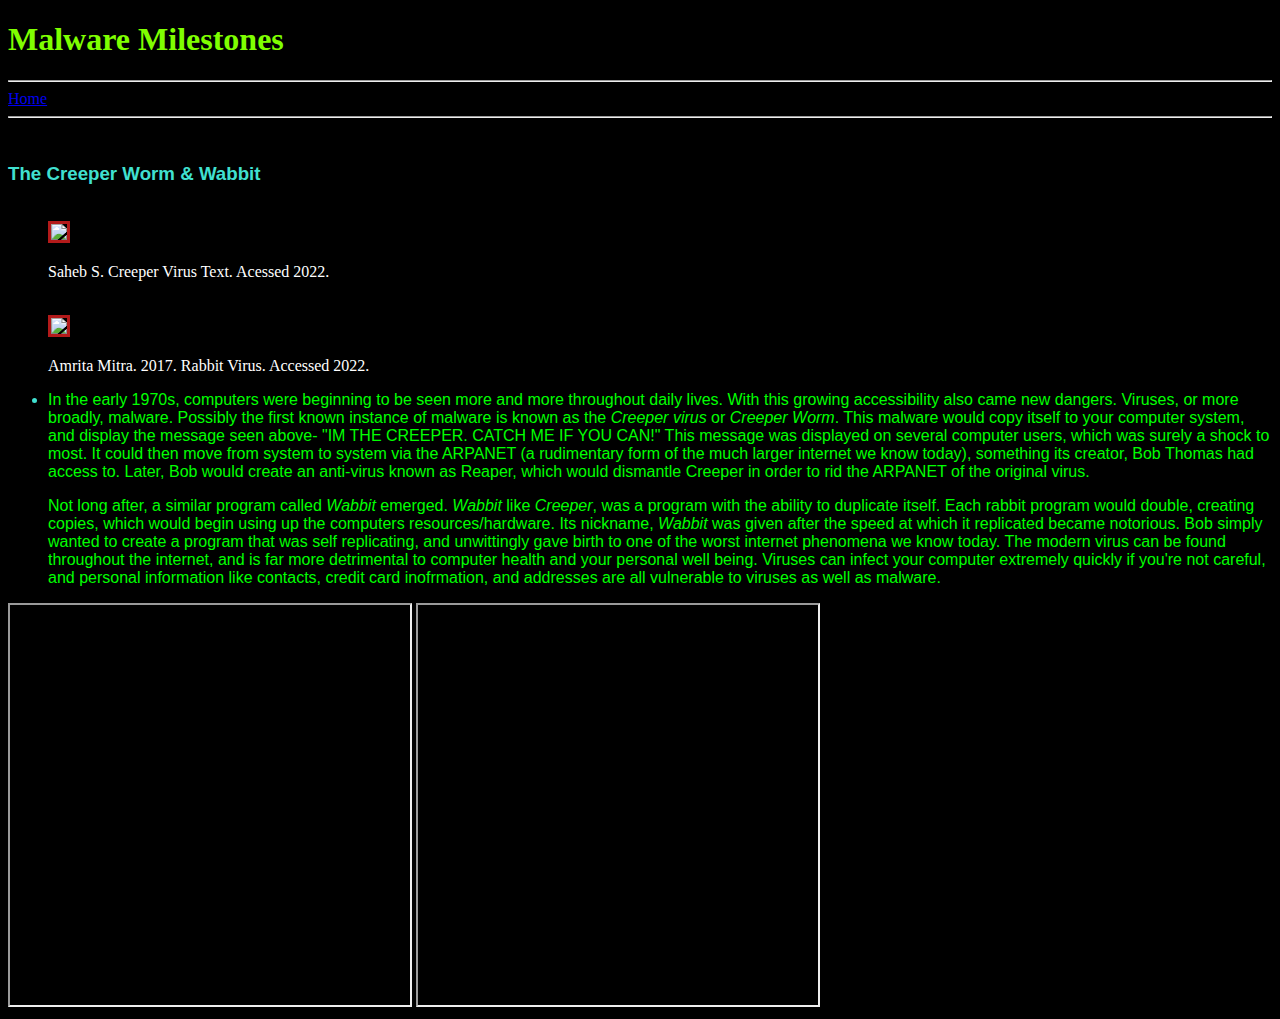
==== 1stmstone.html @ 6f27ac1a "Advanced Website Design" ====
<!DOCTYPE html>
<html lang="en">
<head>
    <meta charset="UTF-8">
    <meta http-equiv="X-UA-Compatible" content="IE=edge">
    <meta name="viewport" content="width=device-width, initial-scale=1.0">
    <link rel="stylesheet" type="text/css" href="style.css">
    <title>Malware Milestones</title>

</head>
<body>
    <h1>Malware Milestones</h1>
    <hr>
    <a href="index.html">Home</a>
    <hr>
    <br>
        <h3 class=milestone>The Creeper Worm & Wabbit</h3>
            <ul>
                <br>
    <a href="https://www.exabeam.com/information-security/creeper-computer-virus/"><img src ="https://historyofinformation.com/images/Screen_Shot_2020-09-04_at_10.55.40_PM_big.png" class="png" height="200px" ></a> <p class=source>Saheb S. Creeper Virus Text. Acessed 2022.</p> 
    <br>
    <a href="https://www.lastline.com/blog/history-of-malware-its-evolution-and-impact/"><img src ="https://www.thesecuritybuddy.com/wordpress/bdr/uploads/2020/02/RabbitVirus_20.jpg.webp" class="png" height="200px" ></a> <p class=source>Amrita Mitra. 2017. Rabbit Virus. Accessed 2022.</p>
                <li><p>In the early 1970s, computers were beginning to be seen more and more throughout daily lives. With this growing accessibility also came new dangers. Viruses, or more broadly, malware. Possibly the first known instance of malware is known as the <i>Creeper virus</i> or <i>Creeper Worm</i>. This malware would copy itself to your computer system, and display the message seen above- "IM THE CREEPER. CATCH ME IF YOU CAN!" This message was displayed on several computer users, which was surely a shock to most.
                    It could then move from system to system via the ARPANET (a rudimentary form of the much larger internet we know today), something its creator, Bob Thomas had access to. Later, Bob would create an anti-virus known as Reaper, which would dismantle Creeper in order to rid the ARPANET of the original virus. <p>Not long after, a similar program called <i>Wabbit</i> emerged. <i>Wabbit</i> like <i>Creeper</i>, was a program with the ability to duplicate itself. Each rabbit program would double, creating copies, which would begin using up the computers resources/hardware. Its nickname, <i>Wabbit</i> was given after the speed at which it replicated became notorious. Bob simply wanted to create a program that was self replicating, and unwittingly gave birth to one of the worst internet phenomena we know today. The modern virus can be found throughout the internet, and is far more detrimental to computer health and your personal well being. Viruses can infect your computer extremely quickly if you're not careful, and personal information like contacts, credit card inofrmation, and addresses are all vulnerable to viruses as well as malware.</p></li>
            </ul>
    <iframe src="https://www.exabeam.com/information-security/creeper-computer-virus/" width="400px" height="400px"></iframe>
    <iframe src="https://www.lastline.com/blog/history-of-malware-its-evolution-and-impact/" width="400px" height="400px"></iframe>
        
</body>
</html>
---- style.css ----
html {
    background-color:black;
}

h1 {
    color: chartreuse
}

ol {
    color: teal;
    font-size: 20px;
}

.png {
    border-style: solid;
    border-color: rgb(179, 26, 26);
}

.source {
    font-family: 'Times New Roman', Times, serif;
    color:white
}

li {
    font-family:sans-serif;
    color:turquoise
}

.milestone {
    font-family:Verdana, Geneva, Tahoma, sans-serif;
    color:turquoise
}

p {
    color:lime
}

table {
    color:rgb(0, 60, 255);
    margin-left: auto;
    margin-right: auto;
    border-color: aliceblue;
    border-width: 30px;
}
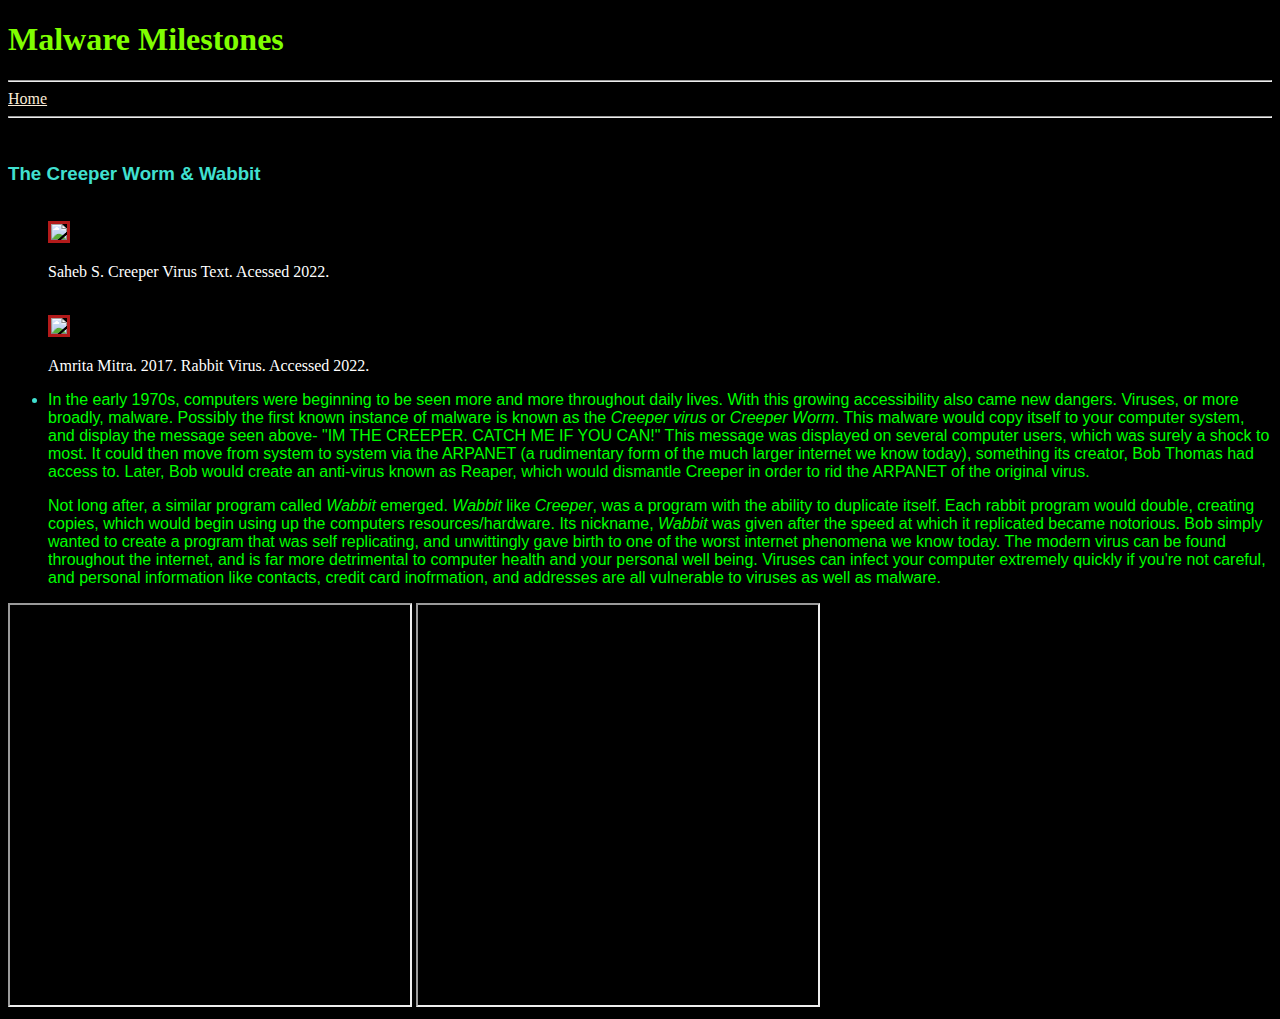
==== commit 1accc5c7: "Links" ====
--- a/1stmstone.html
+++ b/1stmstone.html
@@ -11,7 +11,7 @@
 <body>
     <h1>Malware Milestones</h1>
     <hr>
-    <a href="index.html">Home</a>
+    <a href="index.html" class="links">Home</a>
     <hr>
     <br>
         <h3 class=milestone>The Creeper Worm & Wabbit</h3>
--- a/style.css
+++ b/style.css
@@ -41,4 +41,8 @@
     margin-right: auto;
     border-color: aliceblue;
     border-width: 30px;
+}
+
+.links{
+    color:antiquewhite
 }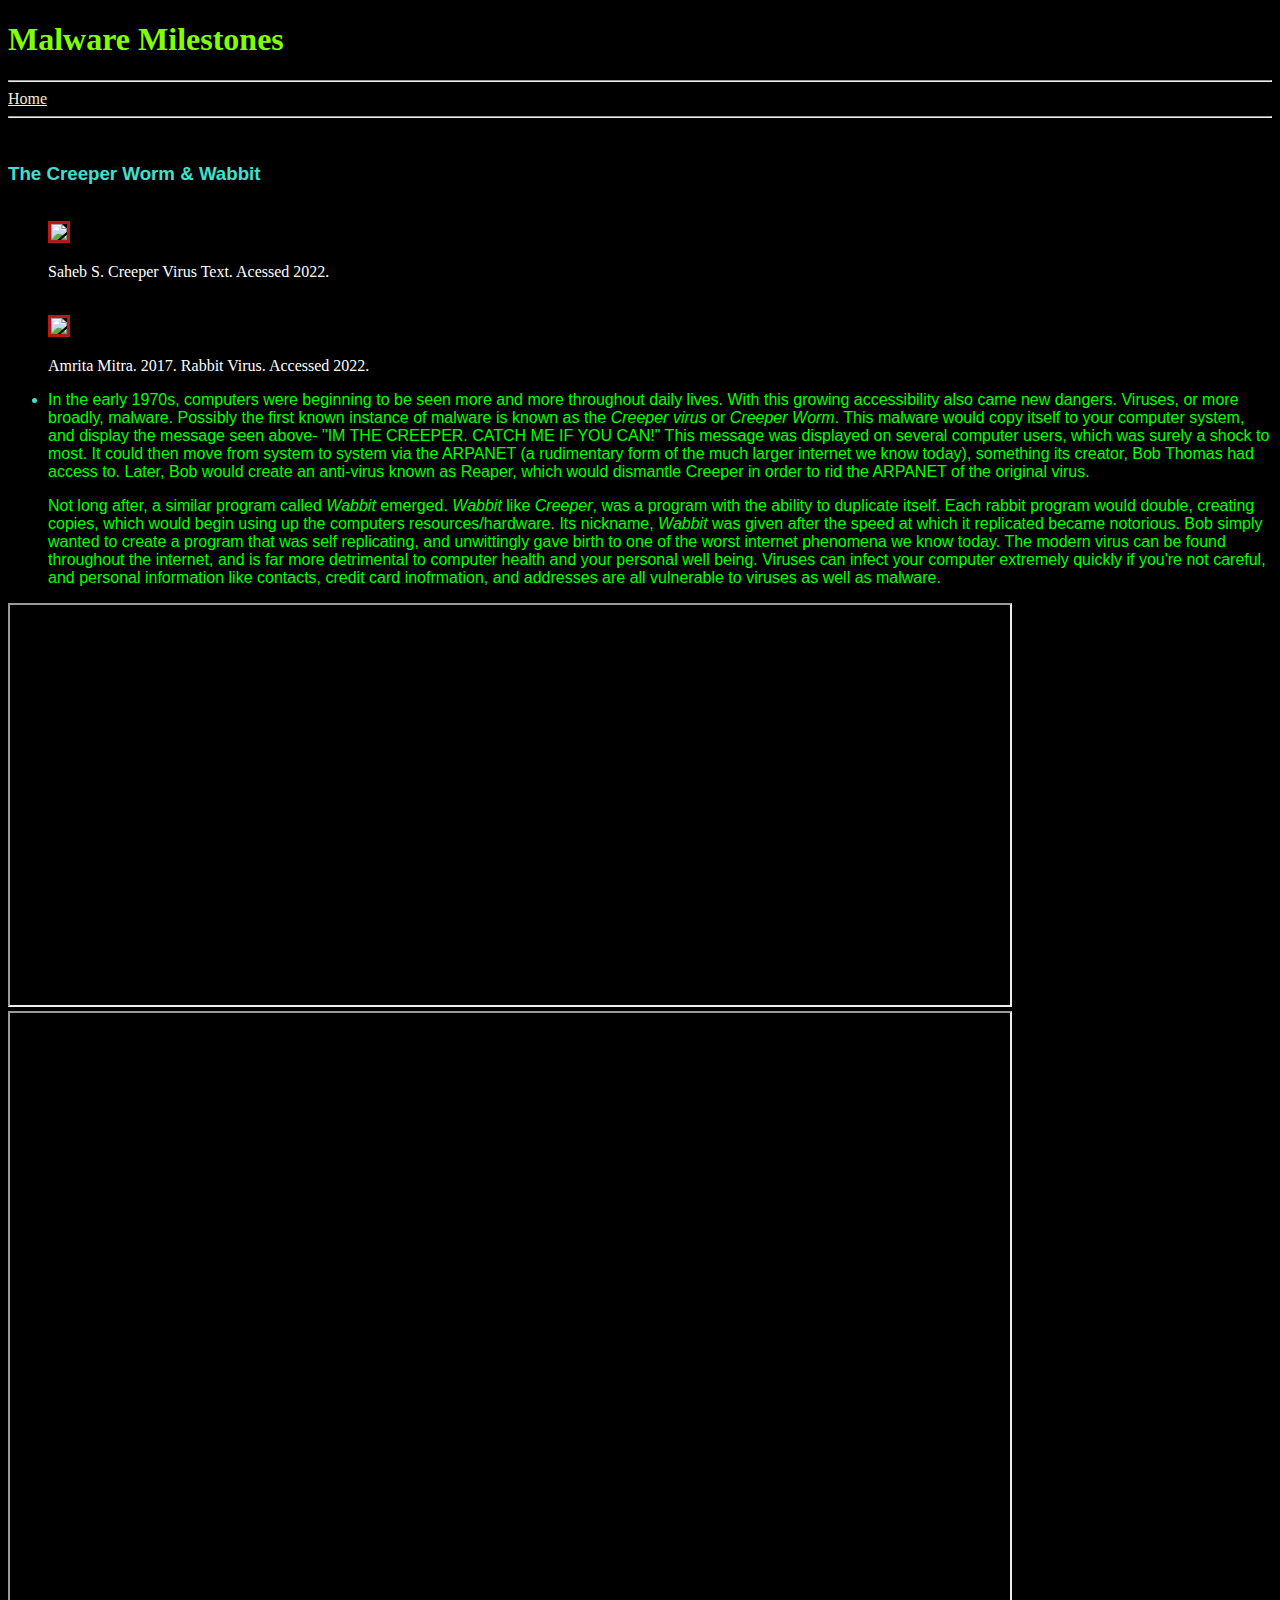
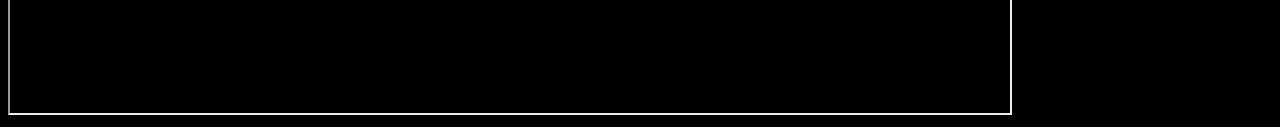
==== commit 1017ac31: "Style Updates" ====
--- a/1stmstone.html
+++ b/1stmstone.html
@@ -23,8 +23,8 @@
                 <li><p>In the early 1970s, computers were beginning to be seen more and more throughout daily lives. With this growing accessibility also came new dangers. Viruses, or more broadly, malware. Possibly the first known instance of malware is known as the <i>Creeper virus</i> or <i>Creeper Worm</i>. This malware would copy itself to your computer system, and display the message seen above- "IM THE CREEPER. CATCH ME IF YOU CAN!" This message was displayed on several computer users, which was surely a shock to most.
                     It could then move from system to system via the ARPANET (a rudimentary form of the much larger internet we know today), something its creator, Bob Thomas had access to. Later, Bob would create an anti-virus known as Reaper, which would dismantle Creeper in order to rid the ARPANET of the original virus. <p>Not long after, a similar program called <i>Wabbit</i> emerged. <i>Wabbit</i> like <i>Creeper</i>, was a program with the ability to duplicate itself. Each rabbit program would double, creating copies, which would begin using up the computers resources/hardware. Its nickname, <i>Wabbit</i> was given after the speed at which it replicated became notorious. Bob simply wanted to create a program that was self replicating, and unwittingly gave birth to one of the worst internet phenomena we know today. The modern virus can be found throughout the internet, and is far more detrimental to computer health and your personal well being. Viruses can infect your computer extremely quickly if you're not careful, and personal information like contacts, credit card inofrmation, and addresses are all vulnerable to viruses as well as malware.</p></li>
             </ul>
-    <iframe src="https://www.exabeam.com/information-security/creeper-computer-virus/" width="400px" height="400px"></iframe>
-    <iframe src="https://www.lastline.com/blog/history-of-malware-its-evolution-and-impact/" width="400px" height="400px"></iframe>
+    <iframe src="https://www.exabeam.com/information-security/creeper-computer-virus/" width="1000px" height="400px"></iframe>
+    <iframe src="https://www.lastline.com/blog/history-of-malware-its-evolution-and-impact/" width="1000px" height="700px"></iframe>
         
 </body>
 </html>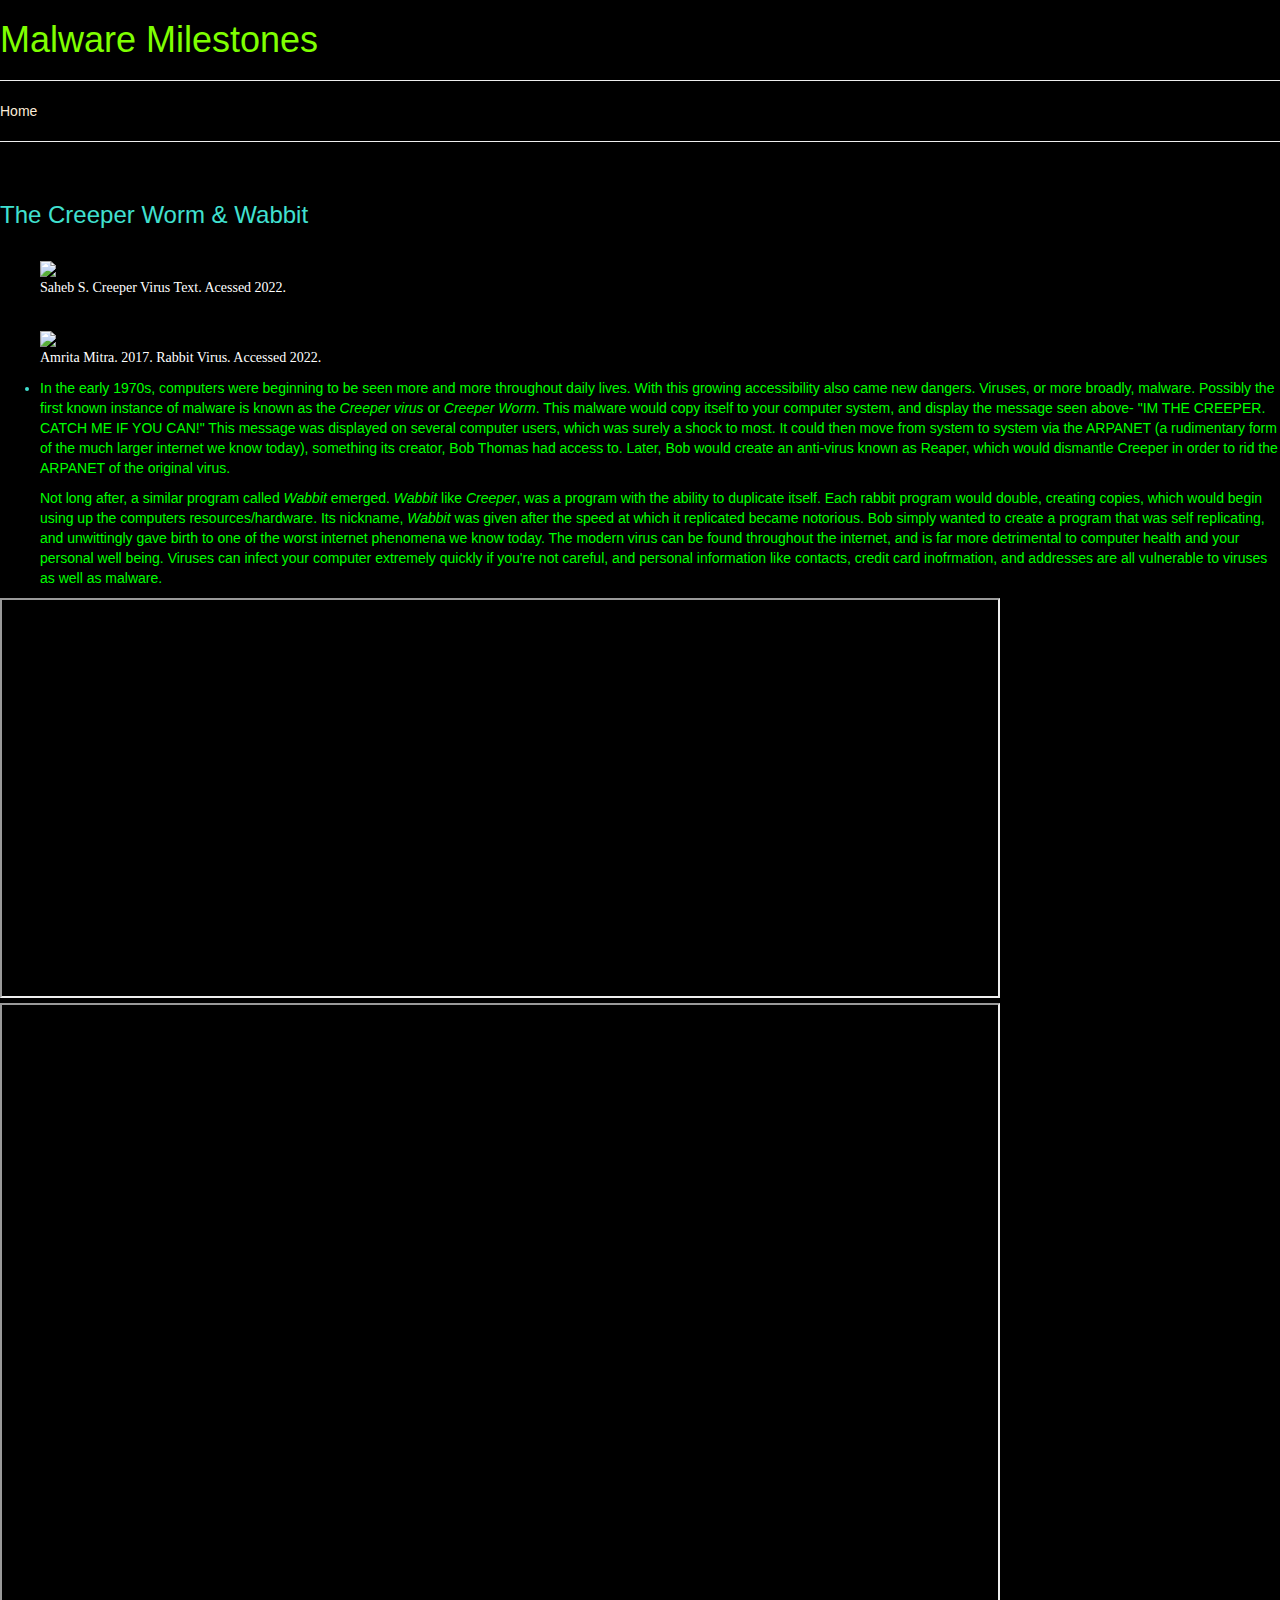
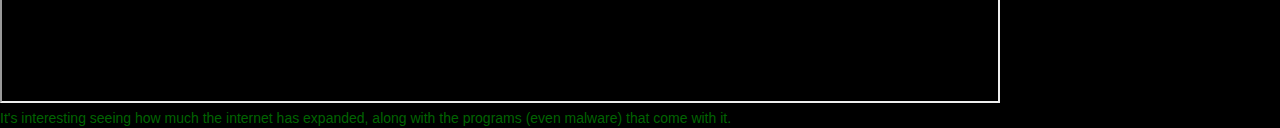
==== commit fd781e80: "Finished" ====
--- a/1stmstone.html
+++ b/1stmstone.html
@@ -4,9 +4,15 @@
     <meta charset="UTF-8">
     <meta http-equiv="X-UA-Compatible" content="IE=edge">
     <meta name="viewport" content="width=device-width, initial-scale=1.0">
+    <script src="https://ajax.googleapis.com/ajax/libs/jquery/1.12.4/jquery.min.js"></script>
+
+    <link rel="stylesheet" href="https://maxcdn.bootstrapcdn.com/bootstrap/3.3.7/css/bootstrap.min.css" integrity="sha384-BVYiiSIFeK1dGmJRAkycuHAHRg32OmUcww7on3RYdg4Va+PmSTsz/K68vbdEjh4u" crossorigin="anonymous">
+
+    <script src="https://maxcdn.bootstrapcdn.com/bootstrap/3.3.7/js/bootstrap.min.js" integrity="sha384-Tc5IQib027qvyjSMfHjOMaLkfuWVxZxUPnCJA7l2mCWNIpG9mGCD8wGNIcPD7Txa" crossorigin="anonymous"></script>
+
     <link rel="stylesheet" type="text/css" href="style.css">
+    
     <title>Malware Milestones</title>
-
 </head>
 <body>
     <h1>Malware Milestones</h1>
@@ -25,6 +31,6 @@
             </ul>
     <iframe src="https://www.exabeam.com/information-security/creeper-computer-virus/" width="1000px" height="400px"></iframe>
     <iframe src="https://www.lastline.com/blog/history-of-malware-its-evolution-and-impact/" width="1000px" height="700px"></iframe>
-        
+<footer>It's interesting seeing how much the internet has expanded, along with the programs (even malware) that come with it.</footer>
 </body>
 </html>--- a/style.css
+++ b/style.css
@@ -1,4 +1,4 @@
-html {
+body {
     background-color:black;
 }
 
@@ -45,4 +45,8 @@
 
 .links{
     color:antiquewhite
+}
+
+footer {
+    color:darkgreen
 }